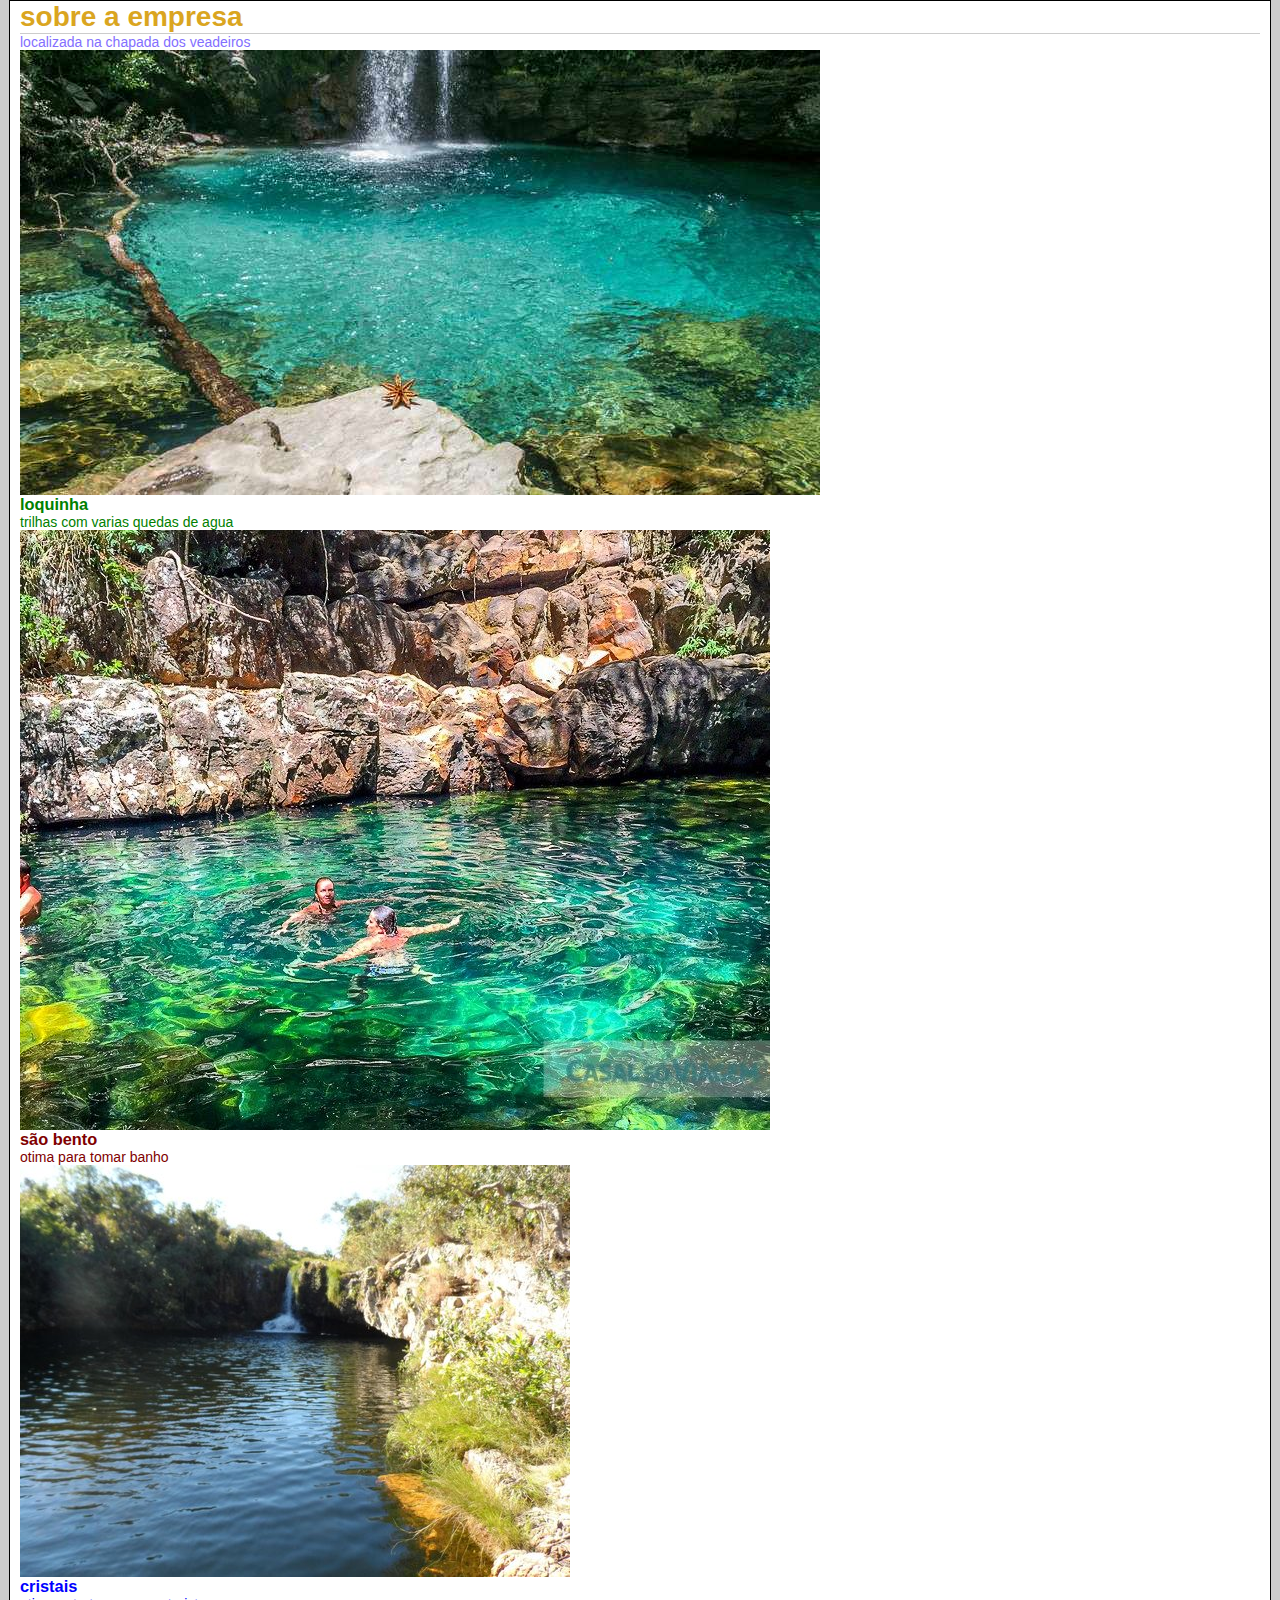
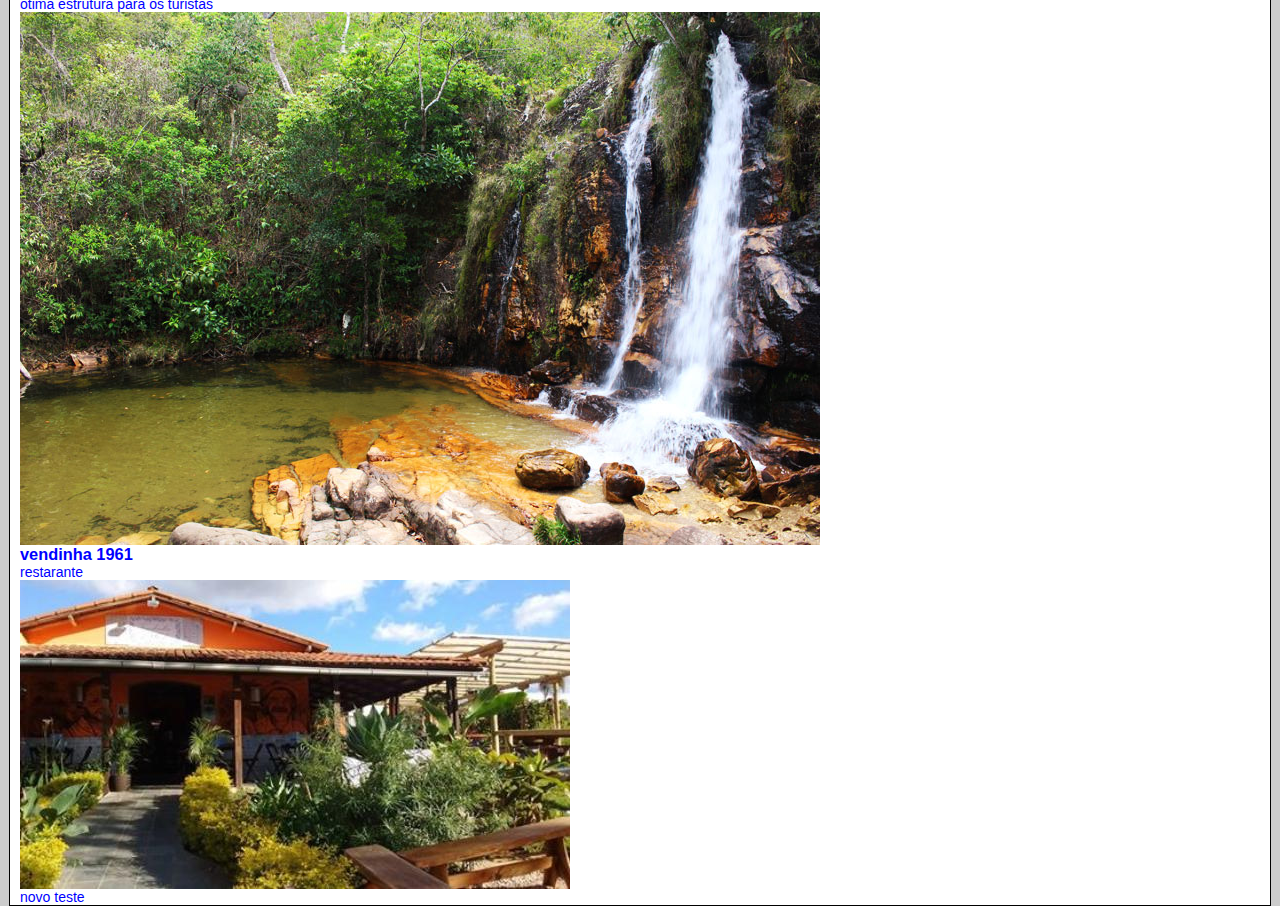
==== index.html @ 907f3d56 "add arquivos" ====
<html>
	<head>
		<title>
			pousada paraiso
		</title>
		<link rel="stylesheet" href="css/app.css">
		<link rel="stylesheet" href="css/index.css">
	</head>
	<body>
		<div class="conteiner">
			<!--texto-->
			<div id="cabecario">
				<h1>sobre a empresa</h1> 
				<p>localizada <span>na chapada</span> dos veadeiros </p>
				<img src="images/chapada.jpg" alt="cachoeira santa barbara"/>
			</div>
			<div id="cachoeira">
				<h3>loquinha</h3>
				<p>trilhas com varias quedas de agua</p>
				<img src="images/loquinhas.jpg" alt="cachoeira loquinhas">
			</div>
			<div id="saobento">
				<h3>são bento</h3>
				<p>otima para tomar banho</p>
				<img src="images/saobento.jpg" alt="cachoeira São bento">
			</div>
			<div id="cristais">
				<h3>cristais</h3>
				<p>otima estrutura para os turistas</p>
				<img src="images/cristais.jpg" alt="cachueira cristais">
			</div>
			<div id="vendinha">
				<h3> vendinha 1961</h3>
				<p>restarante</p>
				<img src="images/vendinha1961.jpg">
				<p>novo teste</p>
			</div>
		</div>
	</body>
</html>
---- css/app.css ----
@import url("reset.css");
.conteiner {
	width: 1240px;
	height:auto;
	min-height: 100%;
	border: 1px solid;
	background-color: #fff;
	margin: 0 auto;
	padding-right: 10px;
	padding-left: 10px;
}
---- css/index.css ----
/*cabecario*/
#cabecario {
	color:#836FFF;
}
#cabecario h1 {
	color:#DAA520;
	border-bottom: 1px solid #ccc;
}
/*cachoeira*/
#cachoeira {
	color:#008000;
}
/*soubento*/
#saobento {
	color:#800000;
}
/*cristais*/
#cristais {
	color:#0000FF;		
}
/*vendinha*/
#vendinha {
	color:#0000FF;
}
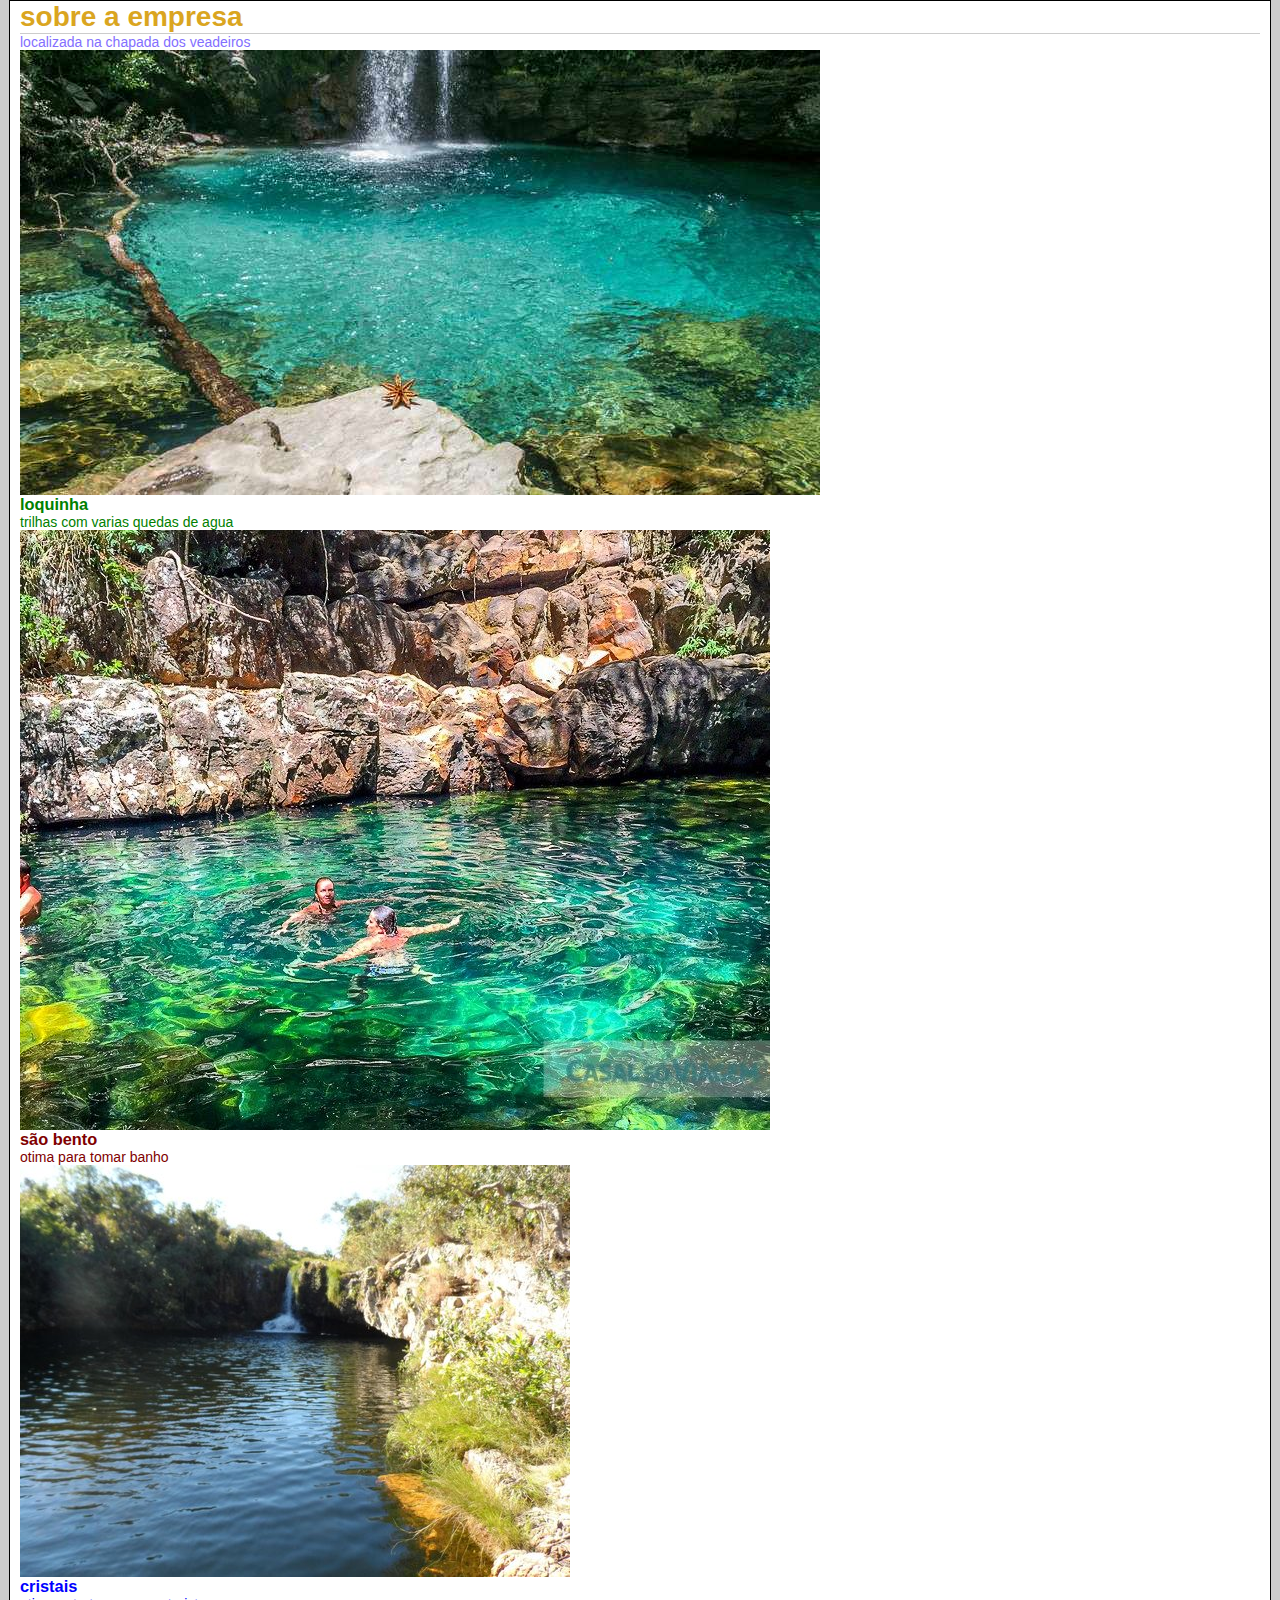
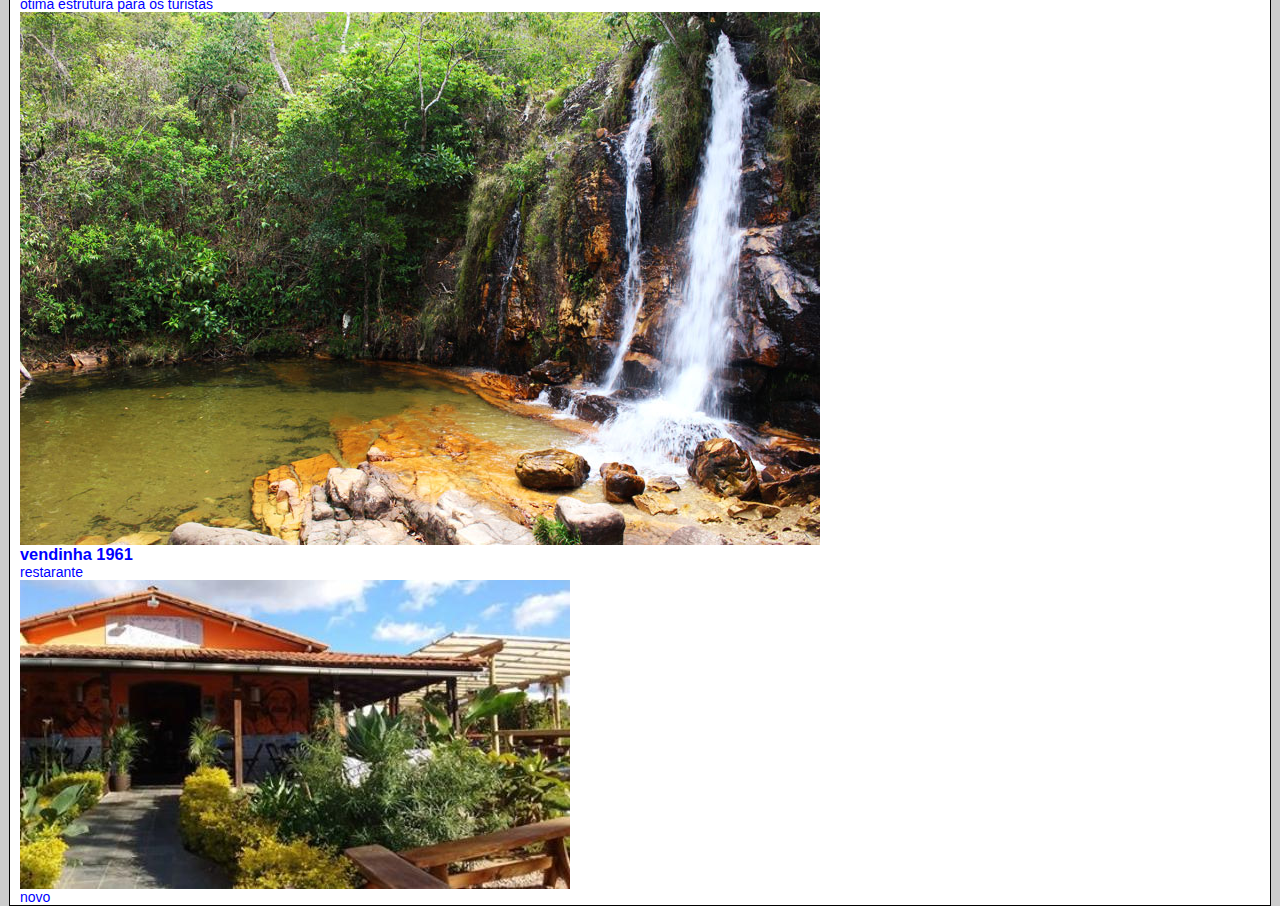
==== commit 64fba431: "alterado arquivo do sit" ====
--- a/index.html
+++ b/index.html
@@ -33,7 +33,7 @@
 				<h3> vendinha 1961</h3>
 				<p>restarante</p>
 				<img src="images/vendinha1961.jpg">
-				<p>novo teste</p>
+				<p>novo</p>
 			</div>
 		</div>
 	</body>
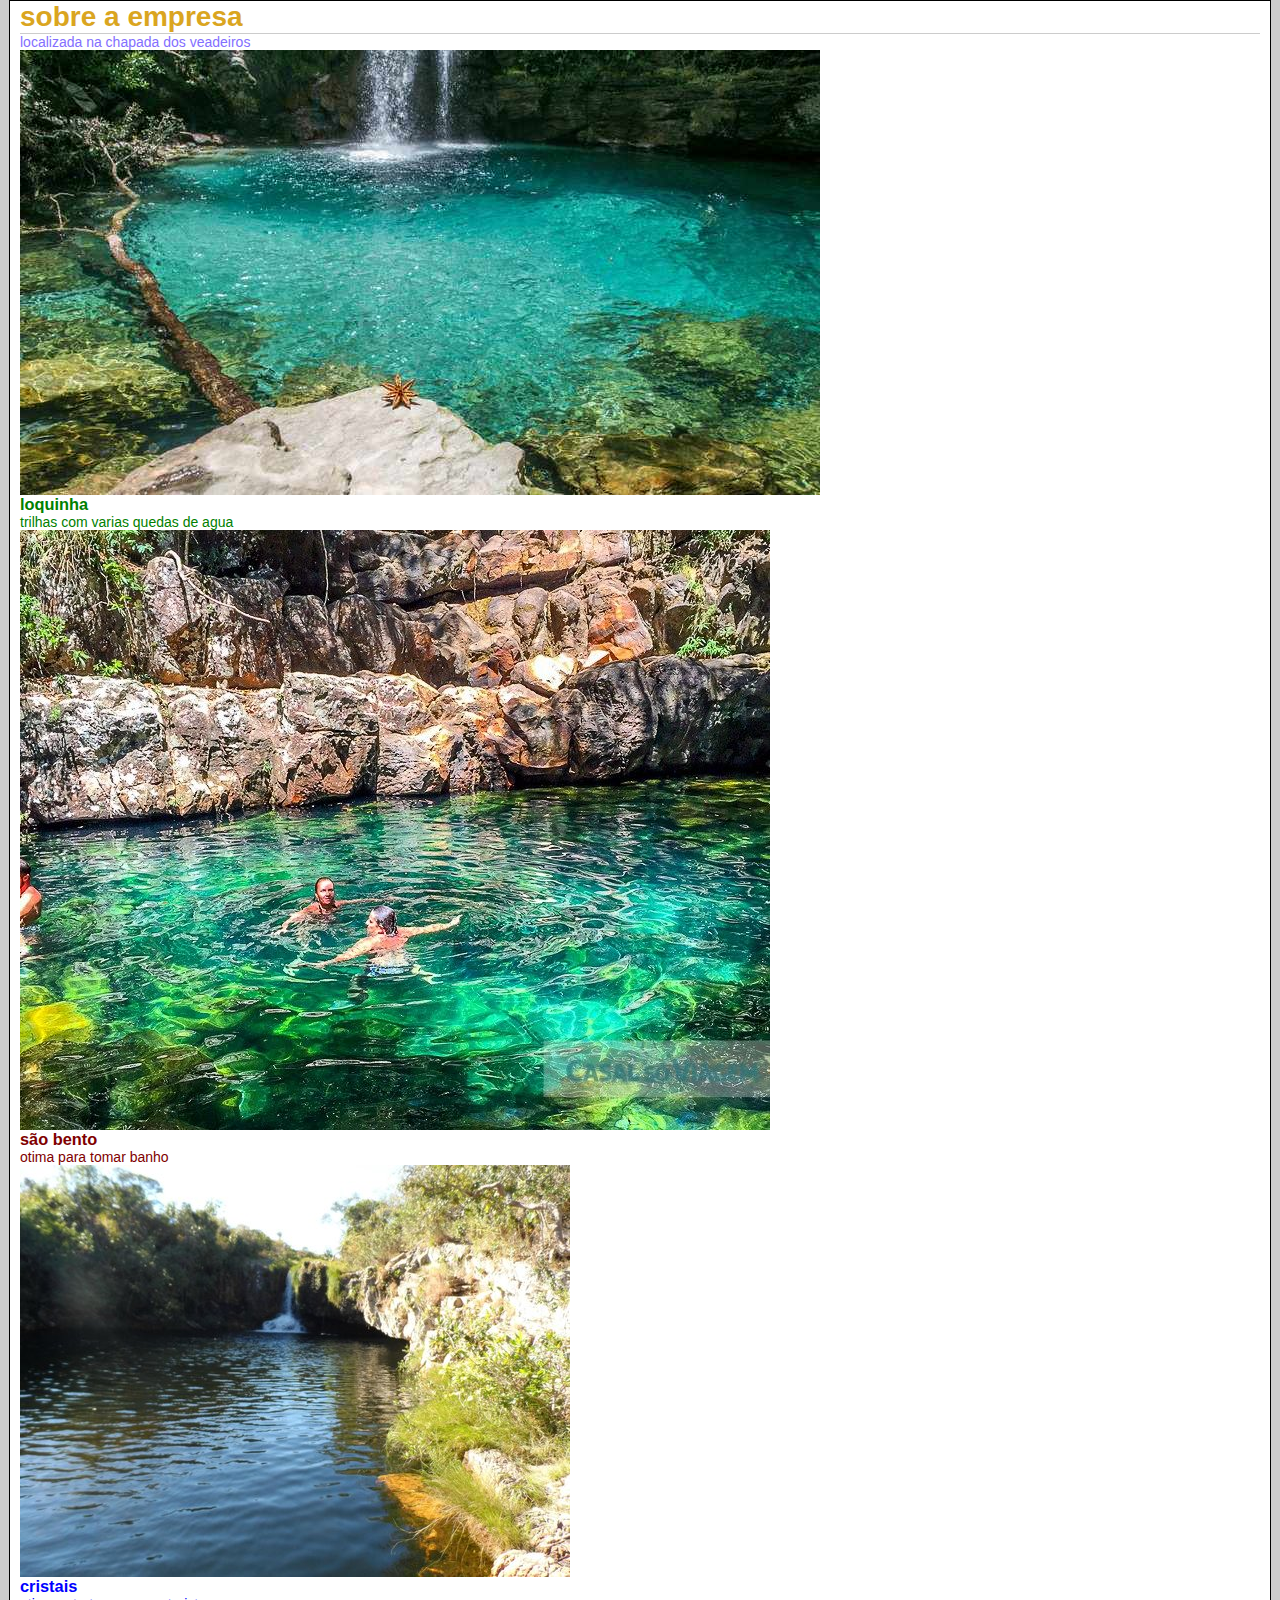
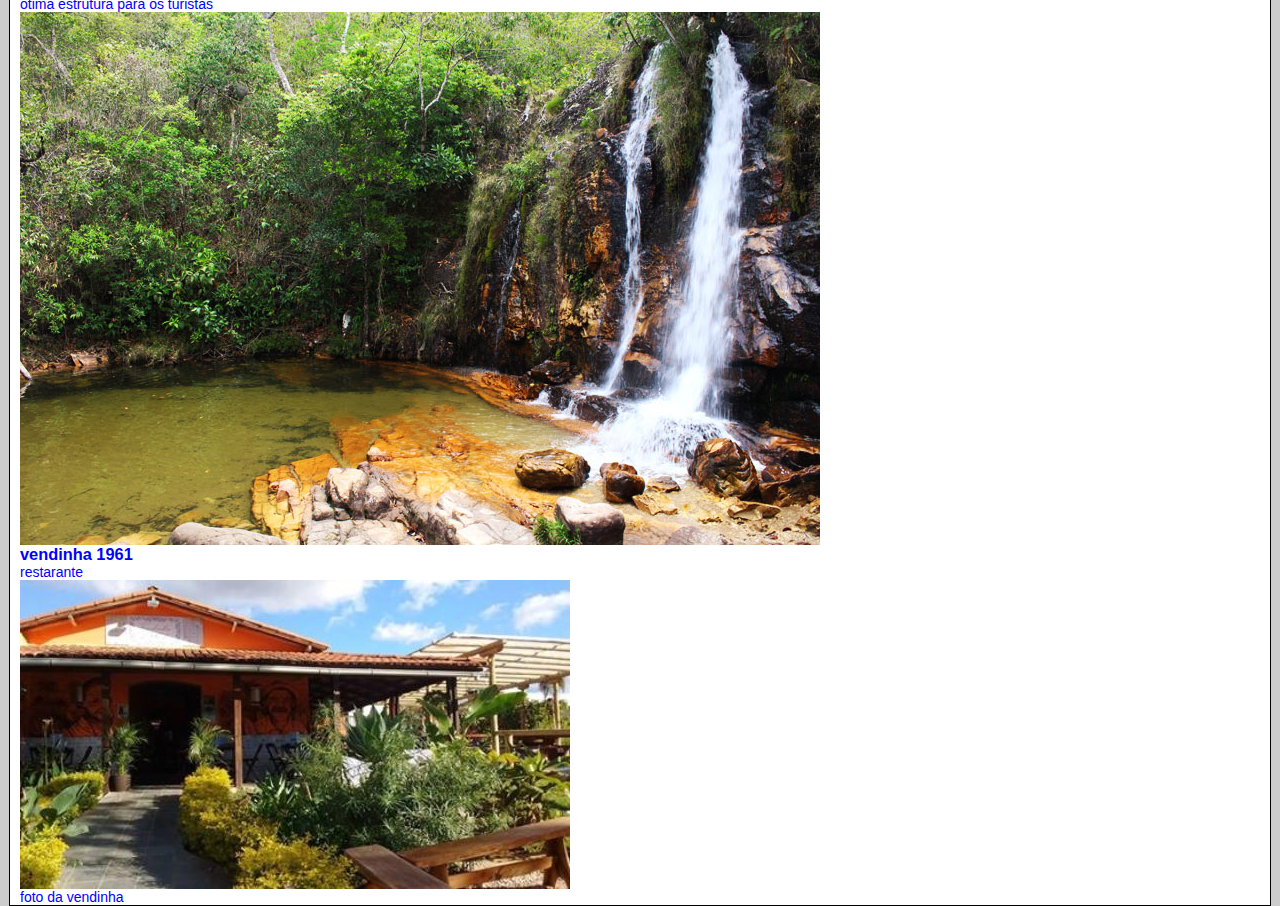
==== commit 3d406dd8: "Alterei o arquivo index." ====
--- a/index.html
+++ b/index.html
@@ -10,7 +10,7 @@
 		<div class="conteiner">
 			<!--texto-->
 			<div id="cabecario">
-				<h1>sobre a empresa</h1> 
+				<h1>sobre a empresa</h1>
 				<p>localizada <span>na chapada</span> dos veadeiros </p>
 				<img src="images/chapada.jpg" alt="cachoeira santa barbara"/>
 			</div>
@@ -33,7 +33,7 @@
 				<h3> vendinha 1961</h3>
 				<p>restarante</p>
 				<img src="images/vendinha1961.jpg">
-				<p>novo</p>
+				<p>foto da vendinha</p>
 			</div>
 		</div>
 	</body>
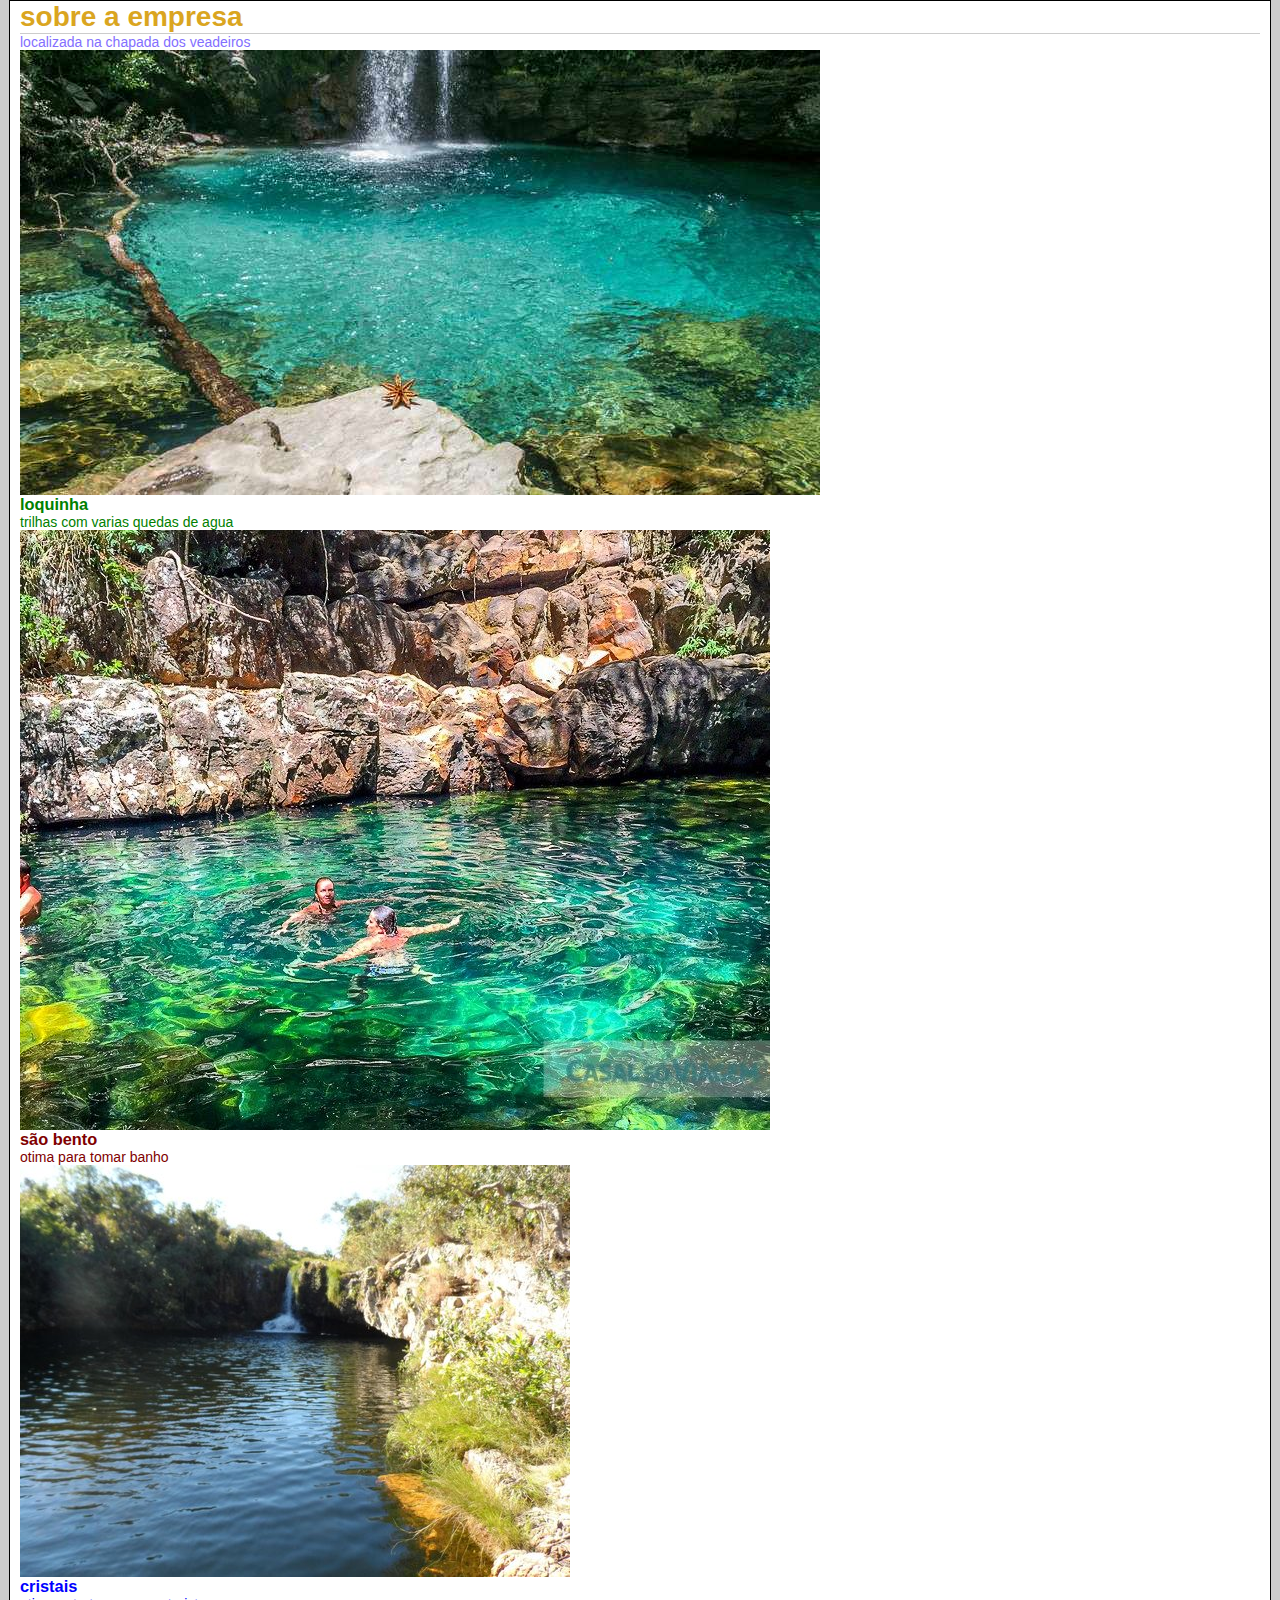
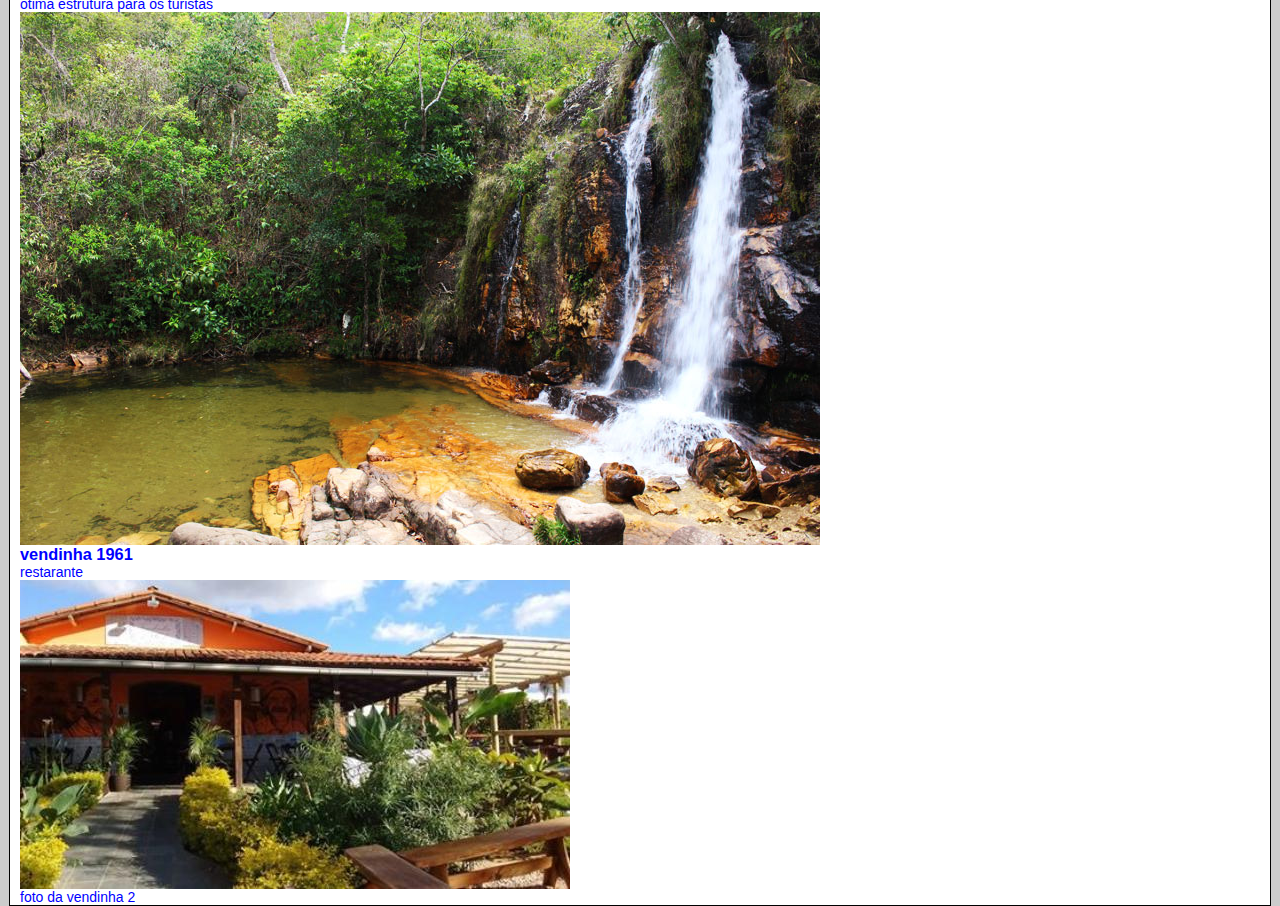
==== commit d1e97f9c: "Alterei o arquivo index." ====
--- a/index.html
+++ b/index.html
@@ -33,7 +33,7 @@
 				<h3> vendinha 1961</h3>
 				<p>restarante</p>
 				<img src="images/vendinha1961.jpg">
-				<p>foto da vendinha</p>
+				<p>foto da vendinha 2</p>
 			</div>
 		</div>
 	</body>
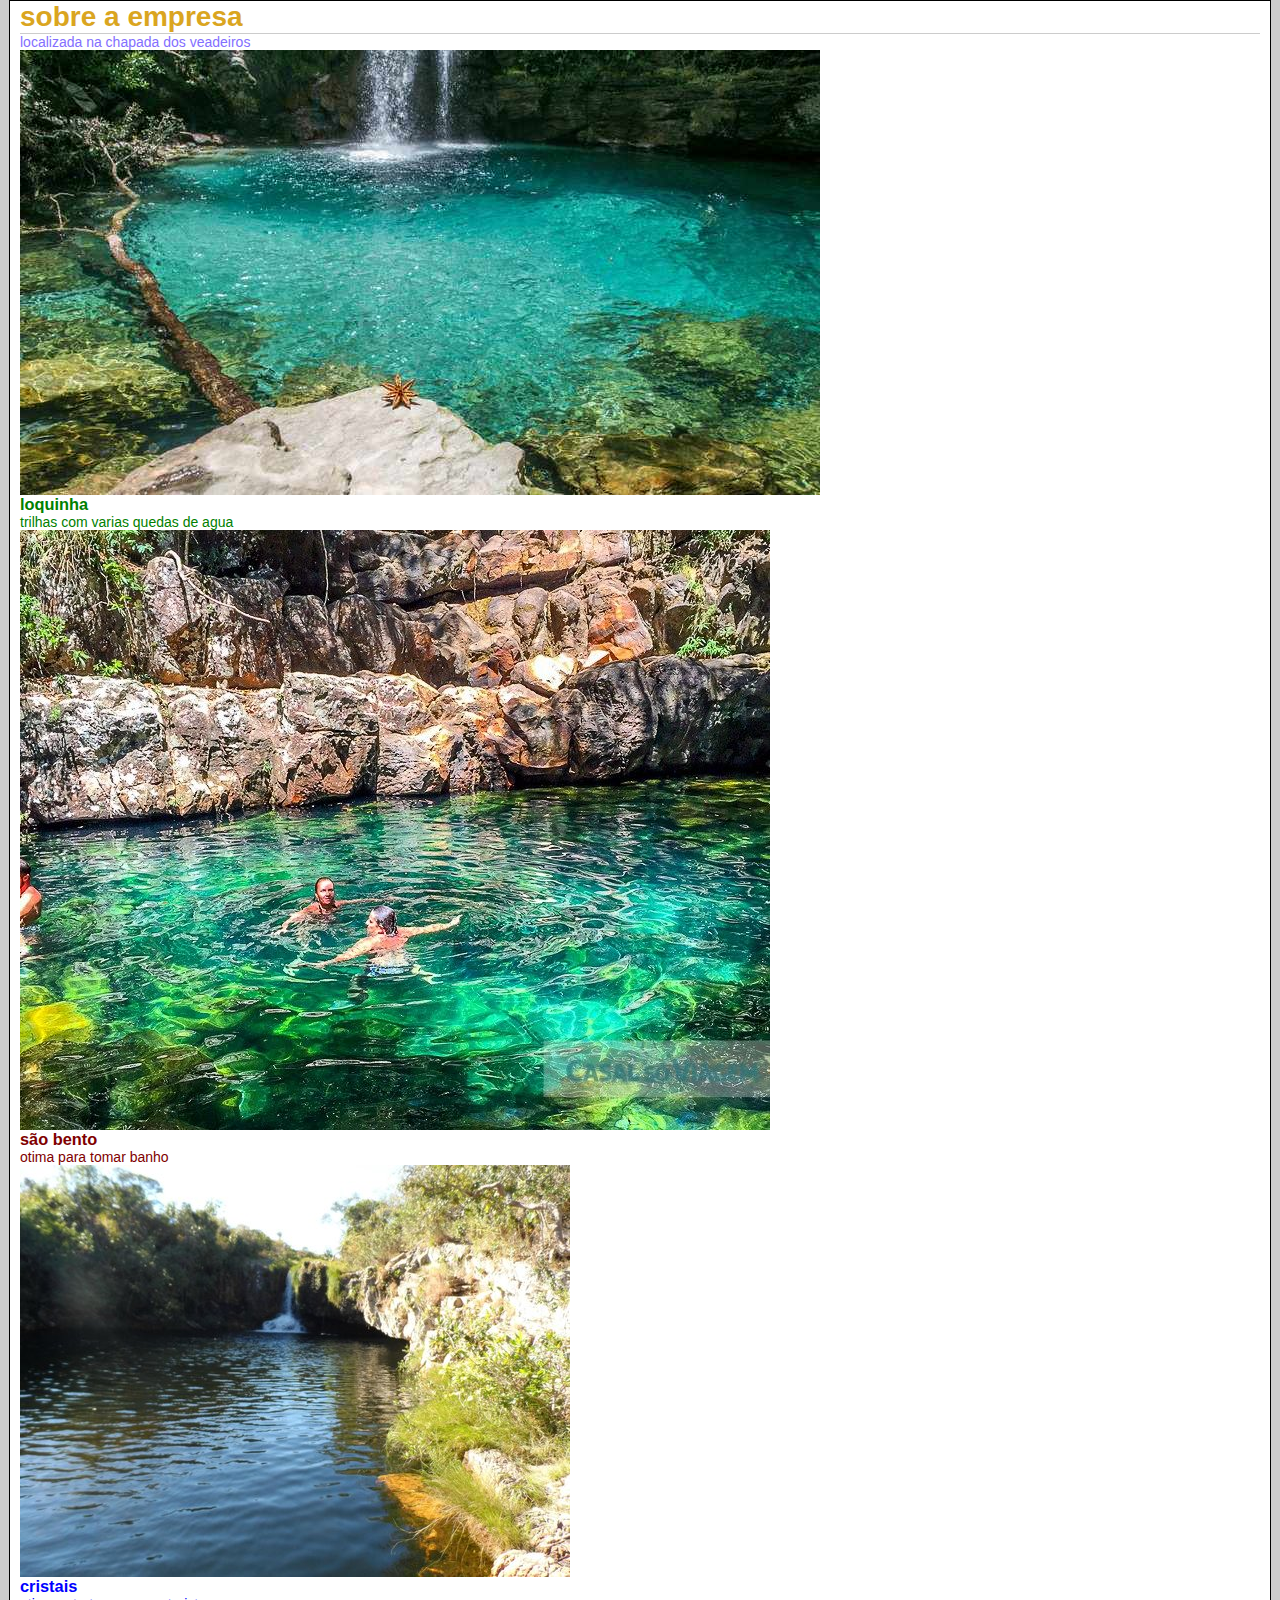
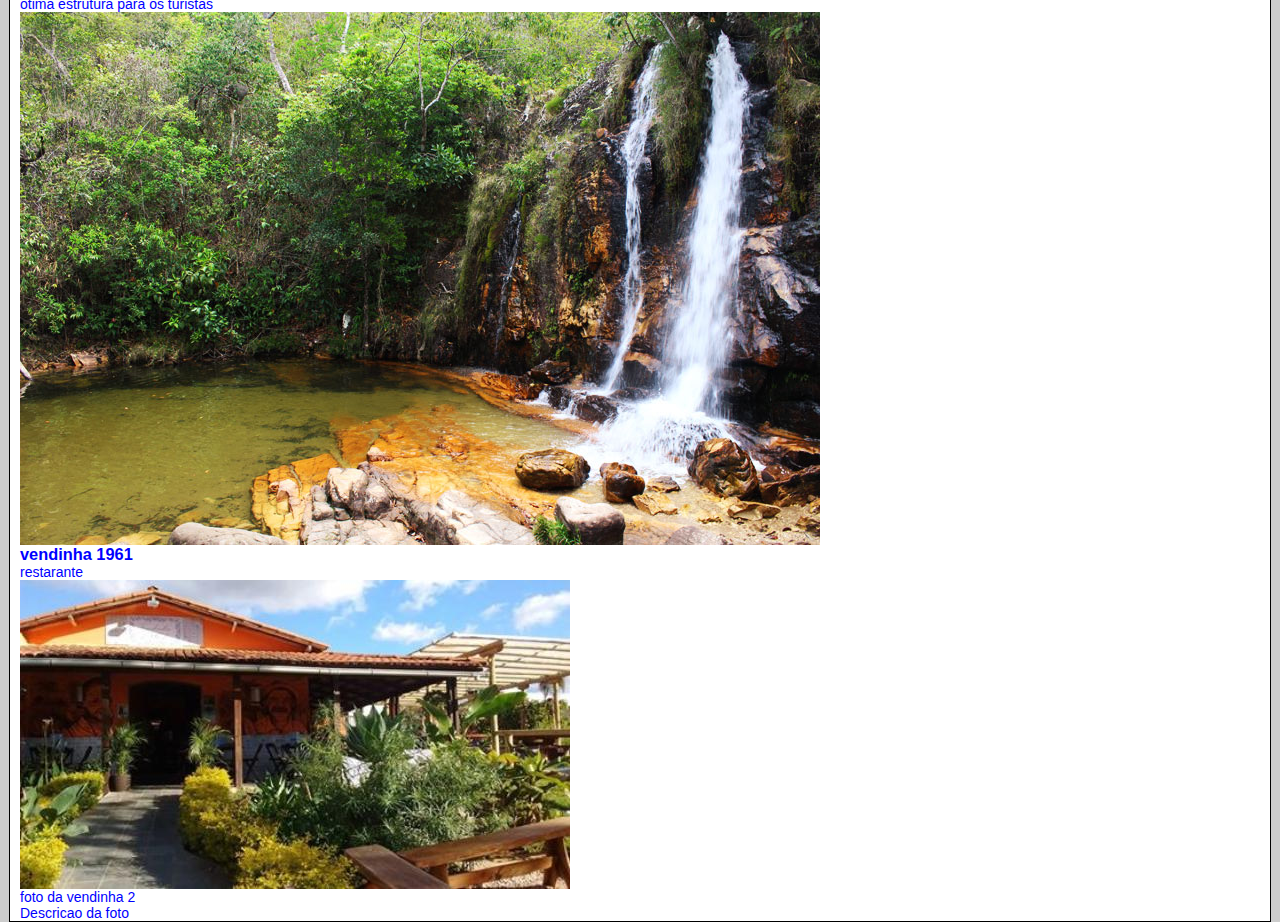
==== commit 400e029f: "Alterei o arquivo index." ====
--- a/index.html
+++ b/index.html
@@ -34,6 +34,7 @@
 				<p>restarante</p>
 				<img src="images/vendinha1961.jpg">
 				<p>foto da vendinha 2</p>
+				<p>Descricao da foto</p>
 			</div>
 		</div>
 	</body>
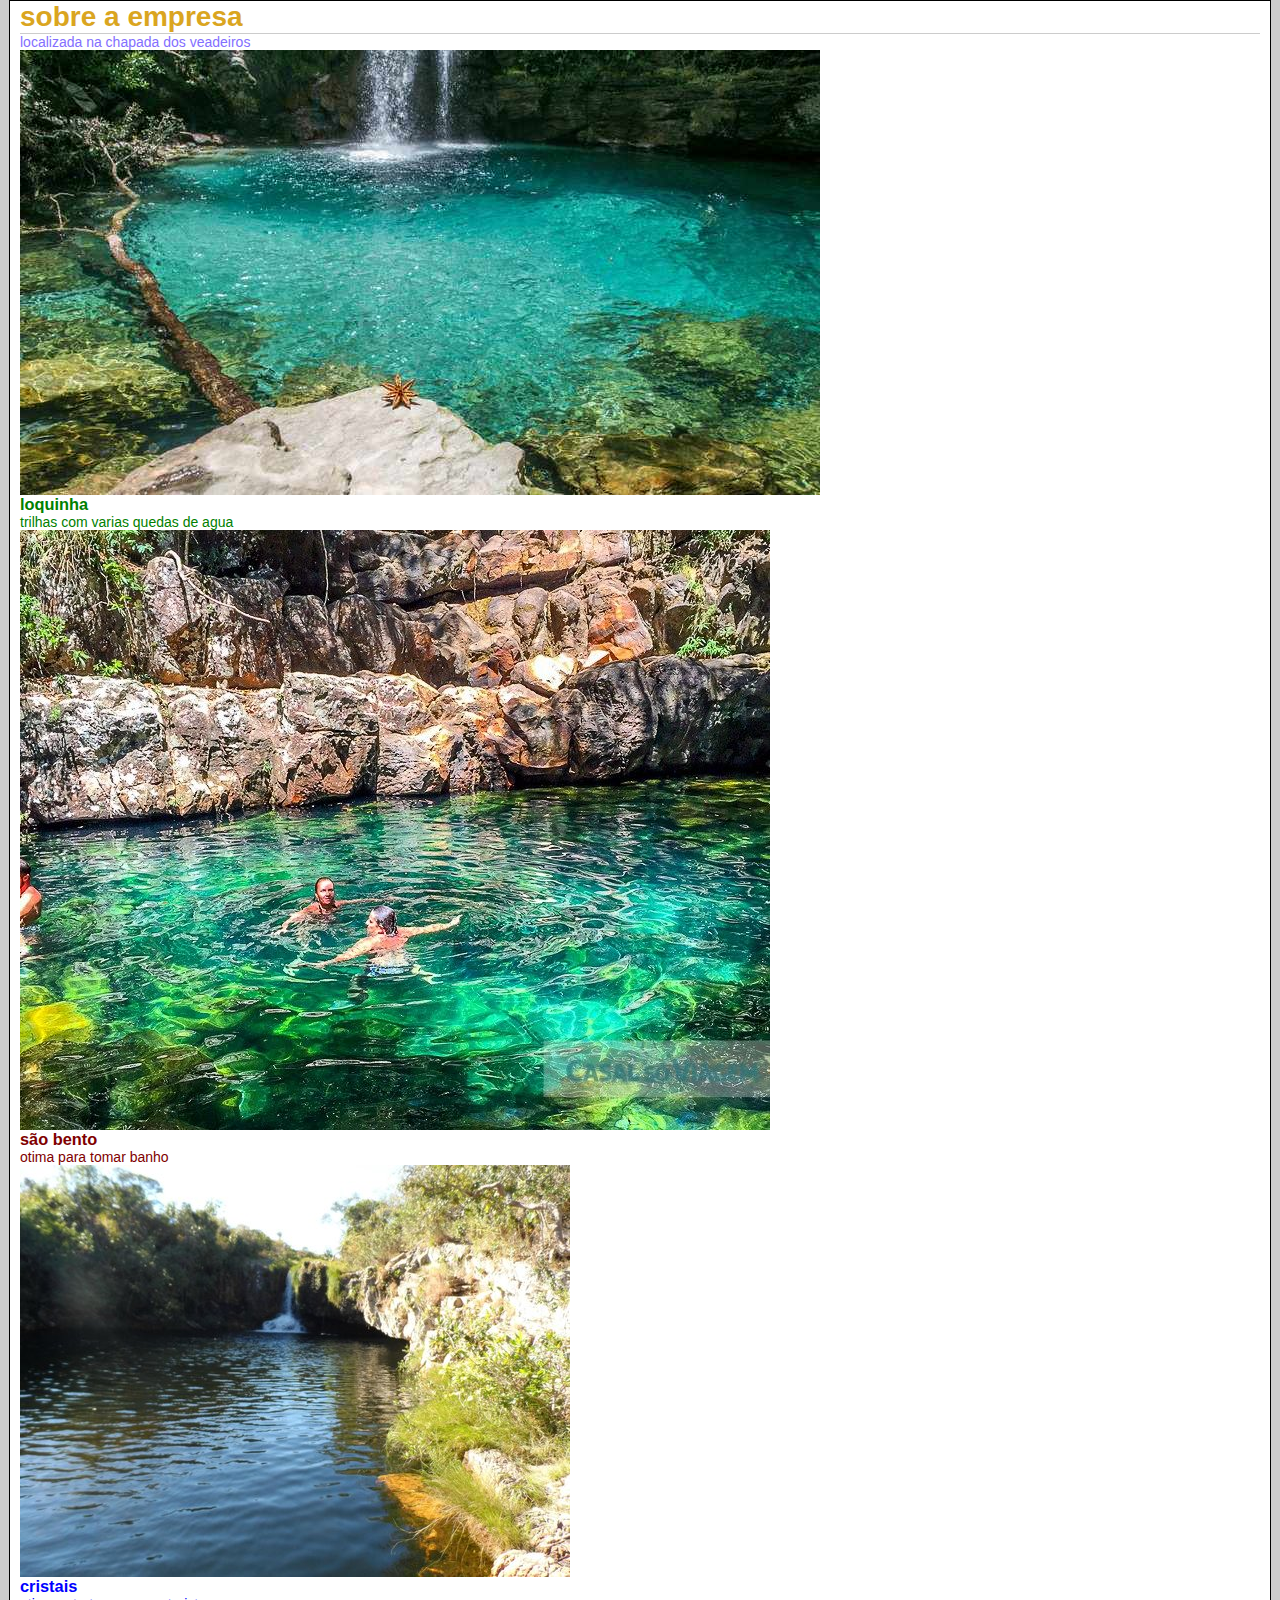
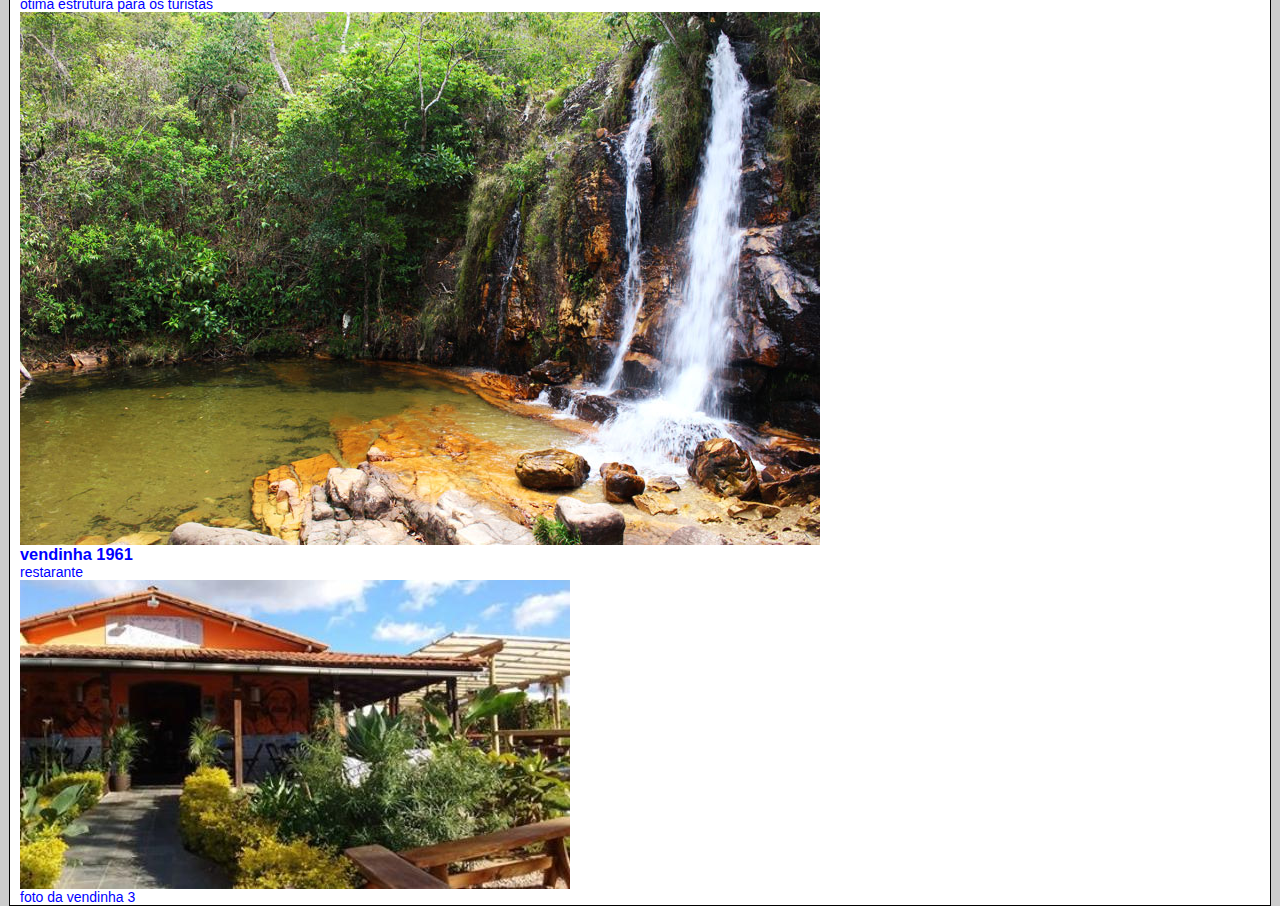
==== commit 5452bade: "atualizacao" ====
--- a/index.html
+++ b/index.html
@@ -33,8 +33,7 @@
 				<h3> vendinha 1961</h3>
 				<p>restarante</p>
 				<img src="images/vendinha1961.jpg">
-				<p>foto da vendinha 2</p>
-				<p>Descricao da foto</p>
+				<p>foto da vendinha 3</p>
 			</div>
 		</div>
 	</body>
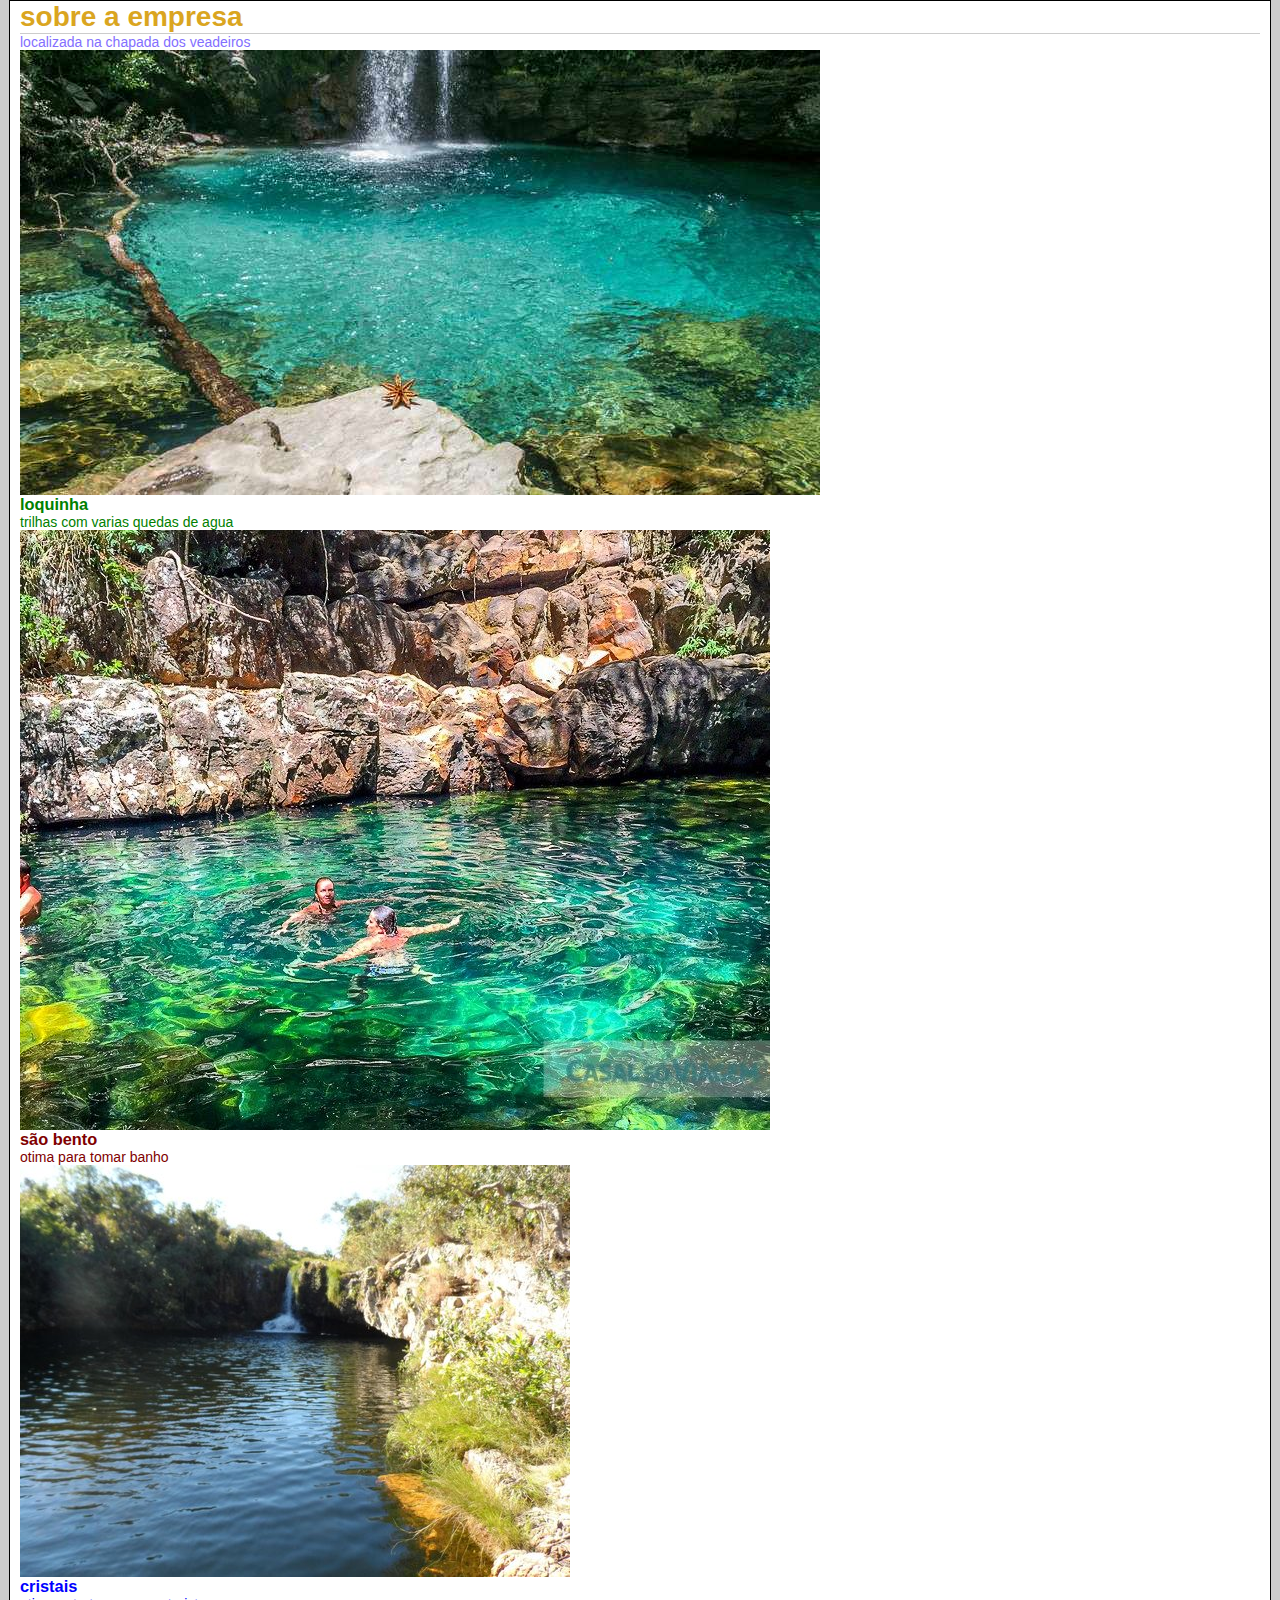
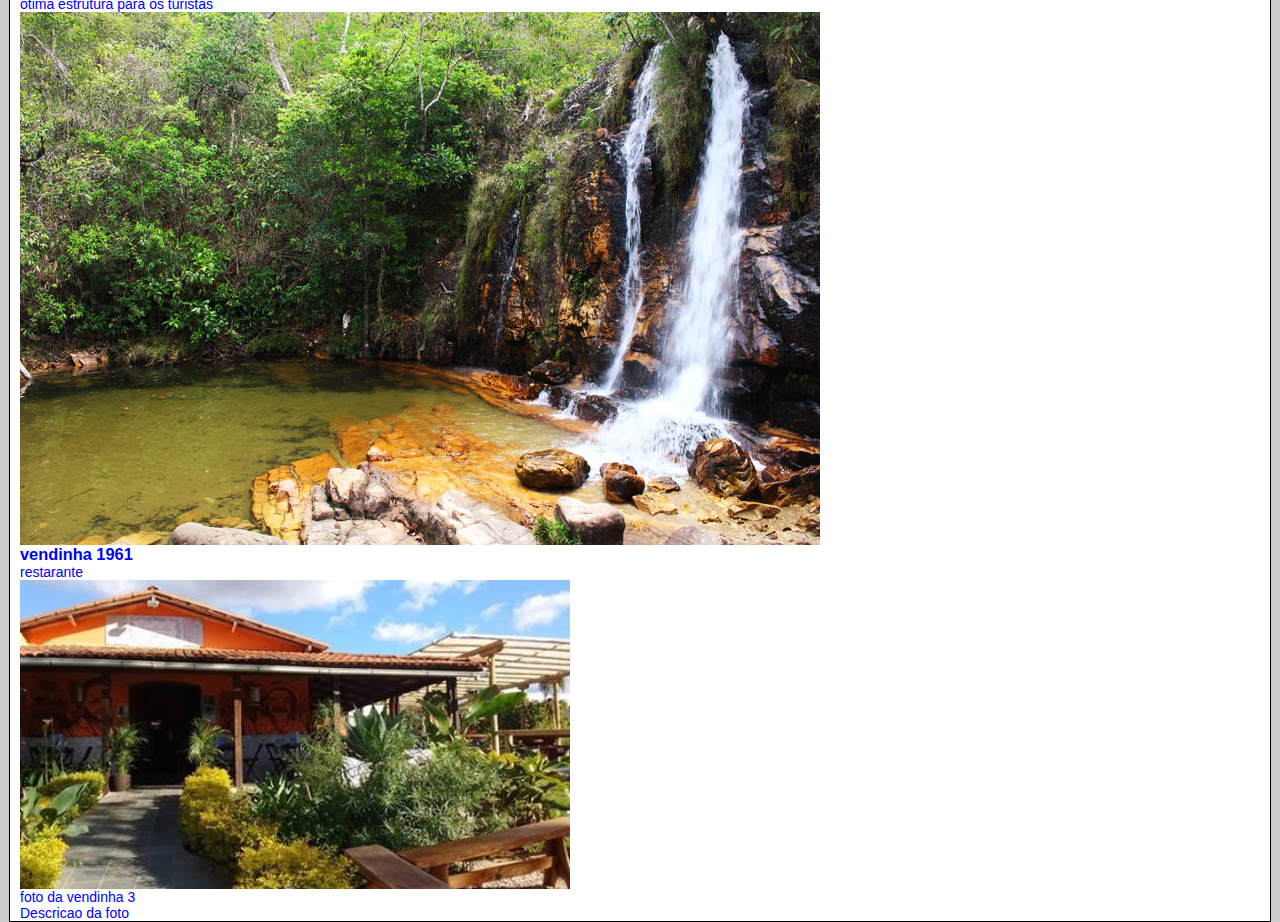
==== commit c7b0479e: "resolvido conflito" ====
--- a/index.html
+++ b/index.html
@@ -34,6 +34,8 @@
 				<p>restarante</p>
 				<img src="images/vendinha1961.jpg">
 				<p>foto da vendinha 3</p>
+				<p>Descricao da foto</p>
+
 			</div>
 		</div>
 	</body>
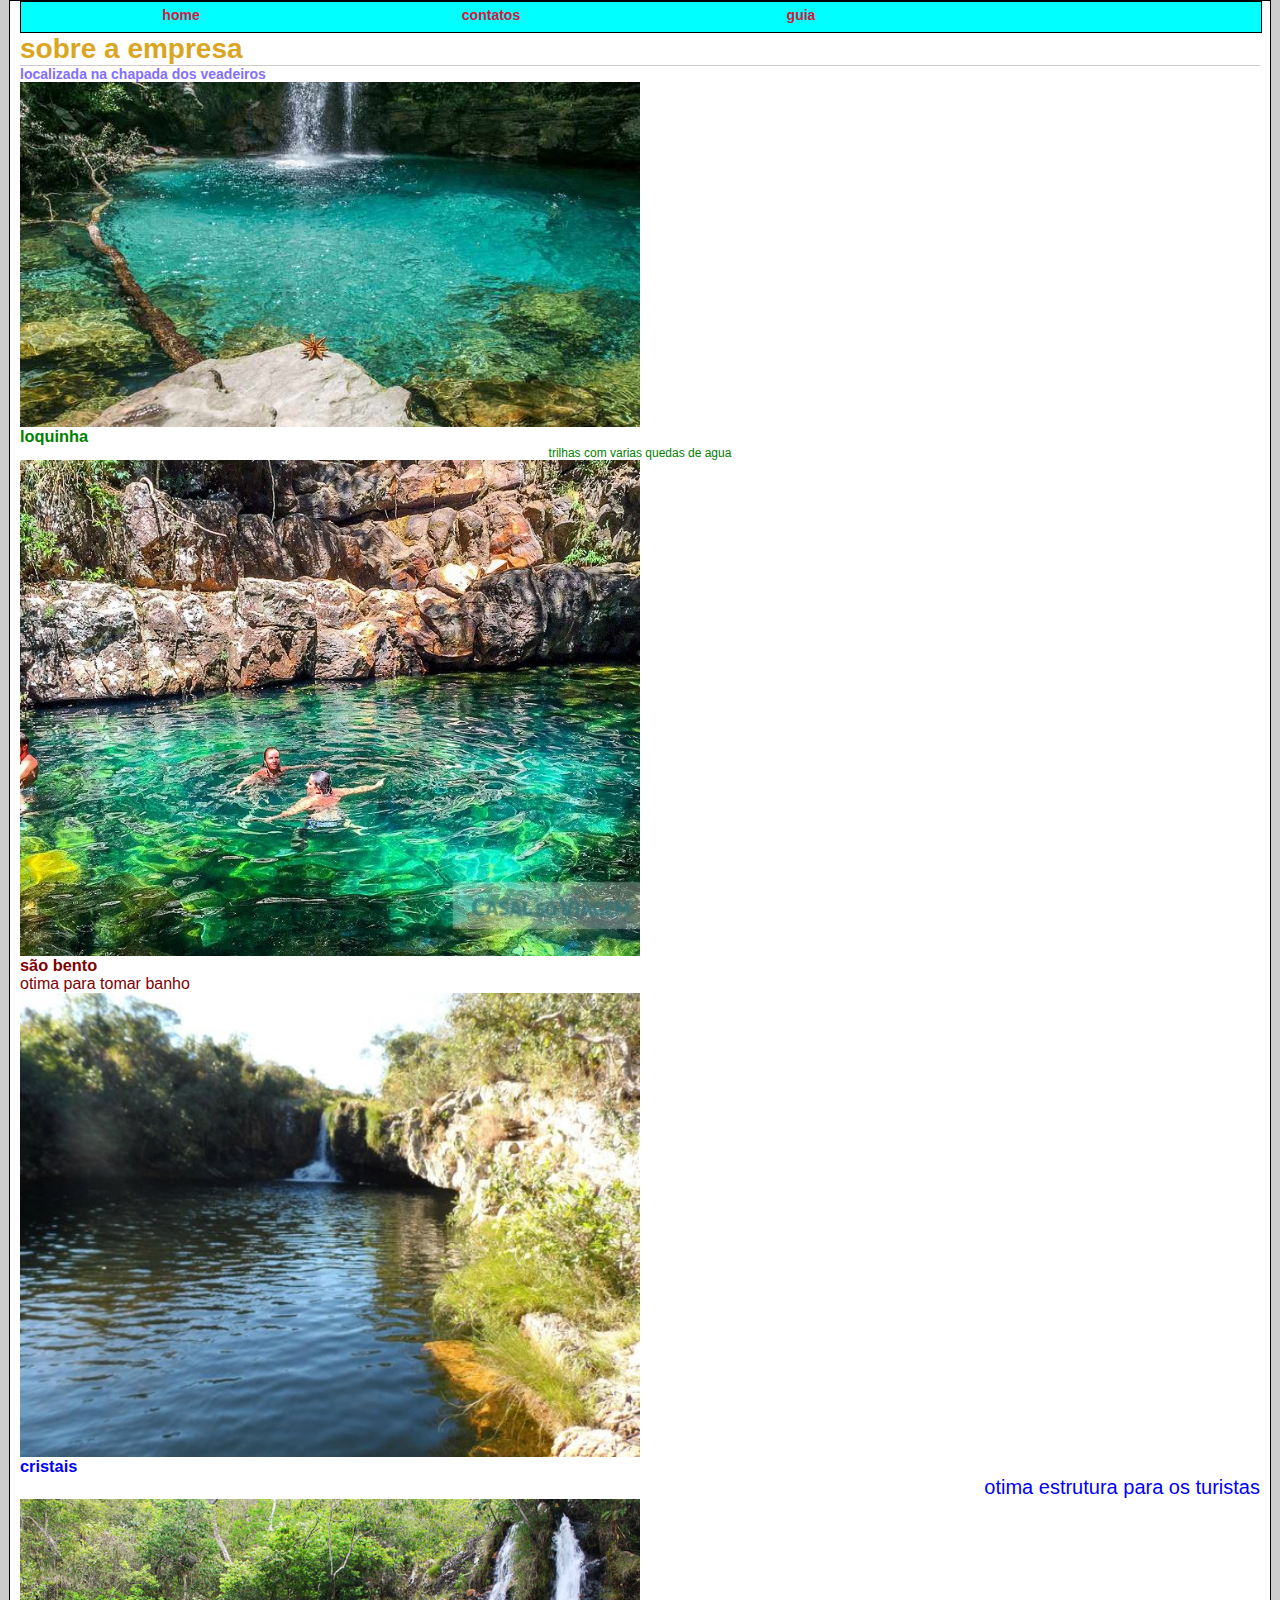
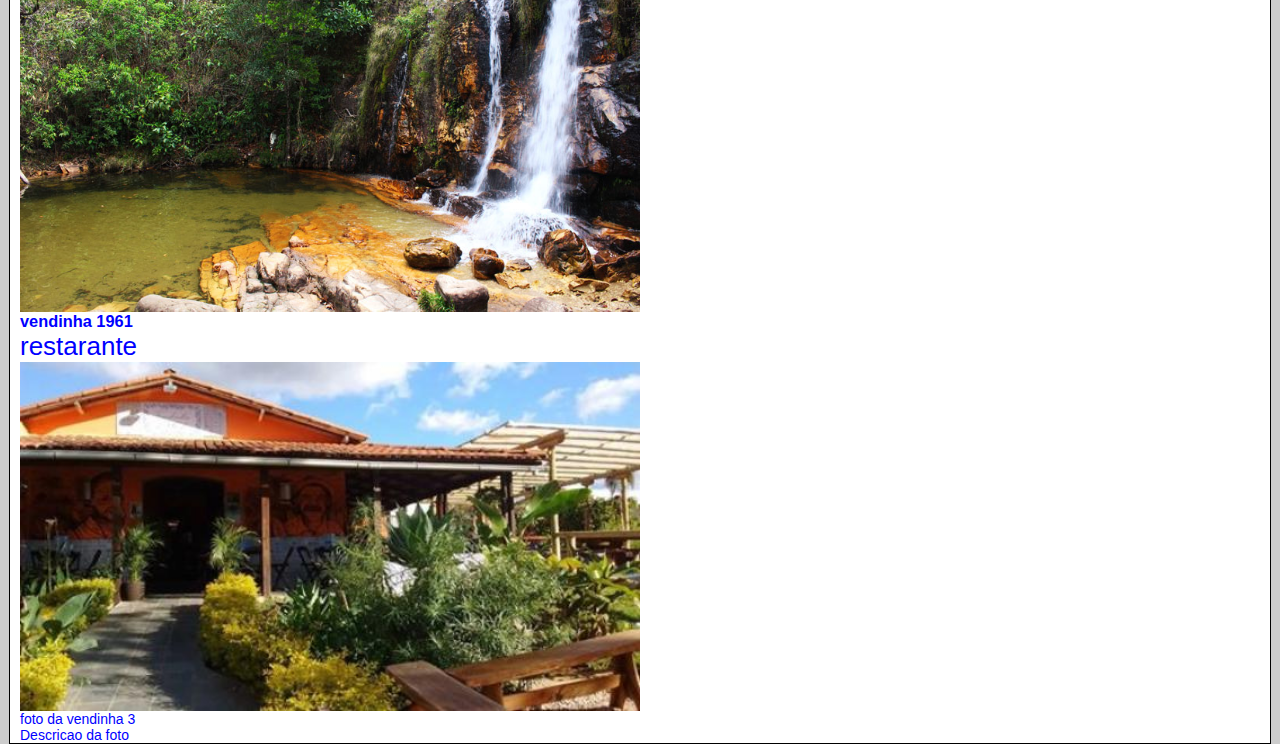
==== commit fc629ca8: "subindo arquivo" ====
--- a/index.html
+++ b/index.html
@@ -9,34 +9,42 @@
 	<body>
 		<div class="conteiner">
 			<!--texto-->
+			<div id="menu">
+				<ul>
+					<a href="index.html"><li class="negrito primaria">home</li></a>
+					<a href="contato.html"><li class="negrito primaria">contatos</li></a>
+					<a href="aula3.html"><li class="negrito primaria">guia</li></a>
+
+				</ul>
+			</div>
 			<div id="cabecario">
 				<h1>sobre a empresa</h1>
-				<p>localizada <span>na chapada</span> dos veadeiros </p>
-				<img src="images/chapada.jpg" alt="cachoeira santa barbara"/>
+				<p class="negrito">localizada <span>na chapada</span> dos veadeiros </p>
+				<img src="images/chapada.jpg" width="50%" alt="cachoeira santa barbara"/>
 			</div>
 			<div id="cachoeira">
 				<h3>loquinha</h3>
-				<p>trilhas com varias quedas de agua</p>
-				<img src="images/loquinhas.jpg" alt="cachoeira loquinhas">
+				<p class="f-12 texto-centro">trilhas com varias quedas de agua</p>
+				<img src="images/loquinhas.jpg" width="50%" alt="cachoeira loquinhas">
 			</div>
 			<div id="saobento">
 				<h3>são bento</h3>
-				<p>otima para tomar banho</p>
-				<img src="images/saobento.jpg" alt="cachoeira São bento">
+				<p class="f-16">otima para tomar banho</p>
+				<img src="images/saobento.jpg" width="50%" alt="cachoeira São bento">
 			</div>
 			<div id="cristais">
 				<h3>cristais</h3>
-				<p>otima estrutura para os turistas</p>
-				<img src="images/cristais.jpg" alt="cachueira cristais">
+				<p class="f-20 texto-direita">otima estrutura para os turistas</p>
+				<img src="images/cristais.jpg" width="50%" alt="cachueira cristais">
 			</div>
 			<div id="vendinha">
 				<h3> vendinha 1961</h3>
-				<p>restarante</p>
-				<img src="images/vendinha1961.jpg">
+				<p class="f-26">restarante</p>
+				<img src="images/vendinha1961.jpg" width="50%" alt="restalrante vendinha 1961">
 				<p>foto da vendinha 3</p>
 				<p>Descricao da foto</p>
+			</div>
 
-			</div>
 		</div>
 	</body>
 </html>
--- a/css/app.css
+++ b/css/app.css
@@ -1,11 +1,83 @@
 @import url("reset.css");
 .conteiner {
 	width: 1240px;
-	height:auto;
-	min-height: 100%;
+	min-height: 100vh;
 	border: 1px solid;
 	background-color: #fff;
 	margin: 0 auto;
 	padding-right: 10px;
 	padding-left: 10px;
 }
+#menu{
+	background-color: #00FFFF;
+	width: 100%;
+	border:1px solid;
+	height: 30px;
+}
+#menu li{
+	float: left;
+	width: 25%;
+	padding: 5px 0 0 10px;
+	box-sizing: border-box; 
+	text-align: center;
+}
+.negrito{
+	font-weight: bold;
+}
+.primaria{
+	color: #DC143c;
+}
+.f-12{
+	font-size: 12px
+}
+.f-16{
+	font-size: 16px
+}
+.f-20{
+	font-size: 20px
+}
+.f-26{
+	font-size: 26px
+}
+.texto-centro{
+	text-align: center;
+}
+.texto-direita{
+	text-align: right;
+}
+.texto-esquerda{
+	text-align: left;
+}
+.tabela{
+	width: 100%;
+	border:1px solid #ccc;
+	margin-top: 10px
+}
+.tabela td{
+	border:1px solid #ccc;
+}
+.tabela tr{
+	border:1px solid #ccc;
+}
+.tabela th{
+	border:1px solid #ccc;
+	background-color: red;
+}
+.suculenta{
+	width: 100%;
+	margin: 40px auto;
+	text-align: center;
+	background-color red
+}
+.suculenta h3{
+	color:red;
+}
+.center{
+	width: 1280px;
+	margin: 0 auto;
+	background-color: #E0FFFF;
+
+}
+.artigo{
+
+}